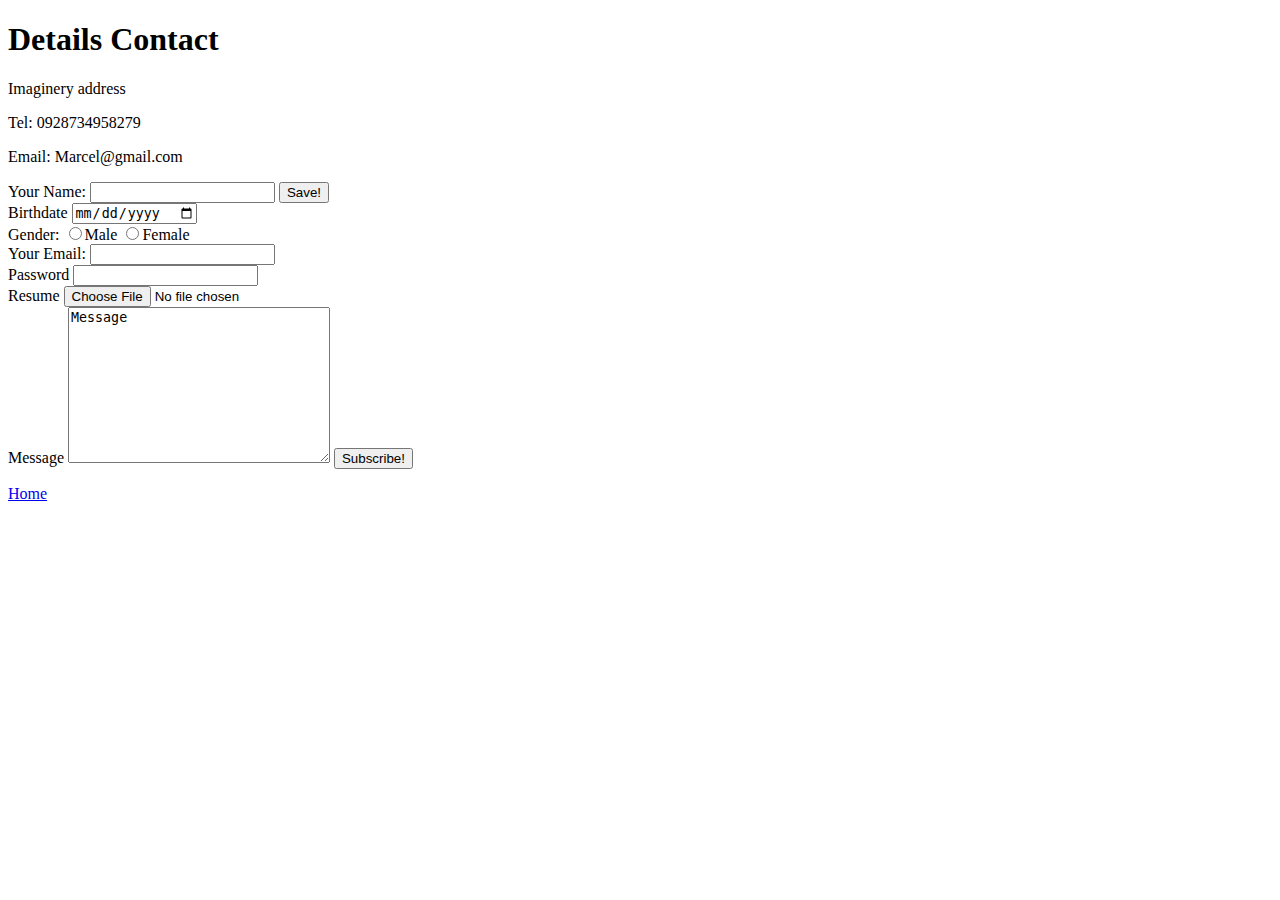
==== contact.html @ b5b699ab "Initial cv website files" ====
<!DOCTYPE html>
<html lang="en">
<head>
    <meta charset="UTF-8">
    <meta name="viewport" content="width=device-width, initial-scale=1.0">
    <title>Contact Me</title>
</head>
<body>
    <h1>Details Contact</h1>
    <p>Imaginery address</p>
    <p>Tel: 0928734958279</p>
    <p>Email: Marcel@gmail.com</p>
    
    <form action="">
        <label for="name">Your Name:</label>
        <input type="text">
        <input type="submit" value="Save!"><br>
        <label for="birthdate">Birthdate
            <input type="date" min="1980-01-01">
        </label><br>
        <label for="Gender">Gender:
            <input type="radio"  name="gender" value="Male">Male
            <input type="radio"  name="gender" value="Female">Female
        </label><br>
        <label for="email">Your Email:</label>
        <input type="email" name="email" id="email" required><br>
        <label for="password">Password</label>
        <input type="password"><br>
        <label for="Resume">Resume
        <input id="Resume" type="file" name="Submit Resume">
        </label><br>
        <label for="Message">Message</label>
        <textarea name="" id="" cols="30" rows="10">Message</textarea>
        <input type="submit" value="Subscribe!"><br>
    </form>
    <p><a href="index.html">Home</a></p>
</body>
</html>
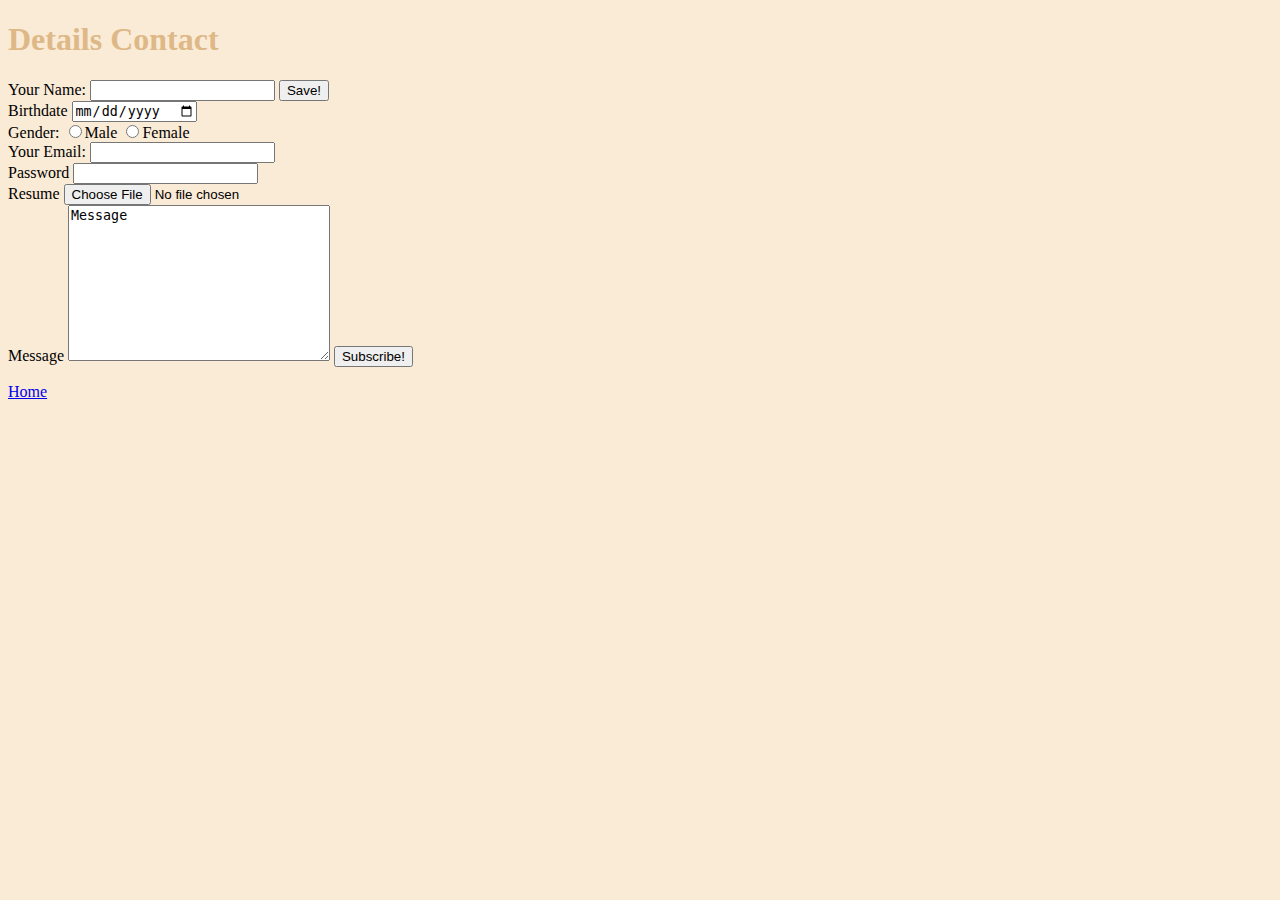
==== commit 9e2f553f: "Updated personal pages" ====
--- a/contact.html
+++ b/contact.html
@@ -4,12 +4,11 @@
     <meta charset="UTF-8">
     <meta name="viewport" content="width=device-width, initial-scale=1.0">
     <title>Contact Me</title>
+    <link rel="stylesheet" href="css/styles.css">
 </head>
 <body>
     <h1>Details Contact</h1>
-    <p>Imaginery address</p>
-    <p>Tel: 0928734958279</p>
-    <p>Email: Marcel@gmail.com</p>
+    
     
     <form action="">
         <label for="name">Your Name:</label>
--- a/css/styles.css
+++ b/css/styles.css
@@ -0,0 +1,19 @@
+body {
+    background-color: antiquewhite;
+}
+
+h1,h2,h3 {
+    color: burlywood;
+}
+
+/* h3 {
+    color: royalblue;
+} */
+
+hr {
+    background-color: antiquewhite;
+    border-color: burlywood;
+    border-style: dotted none none;
+    border-width: 5px;
+    width: 20%;
+}